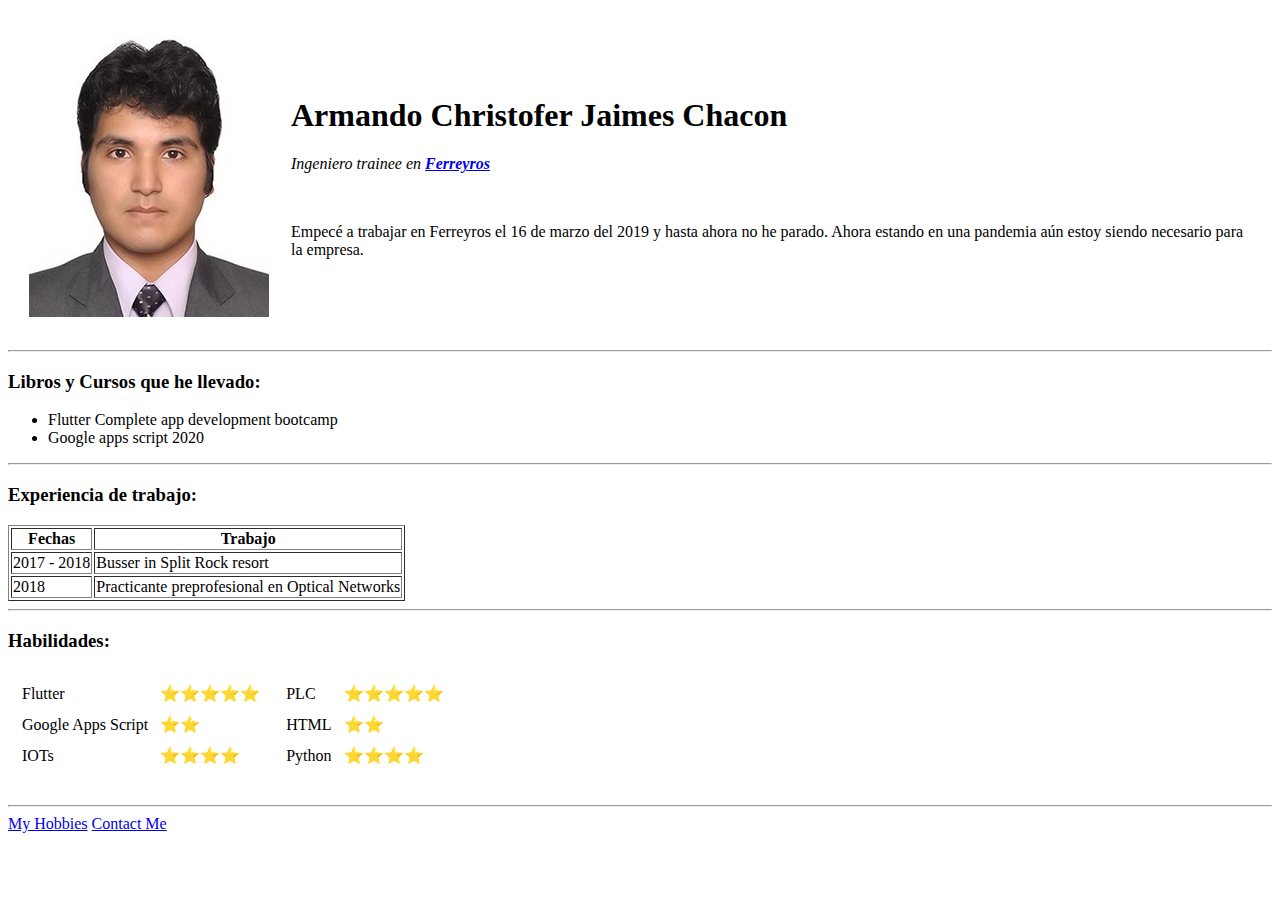
==== index.html @ 18eadee3 "Agregar archivos iniciales del CV virtual." ====
<!DOCTYPE html>
<html lang="en" dir="ltr">

<head>
  <meta charset="utf-8">
  <title>💚 Armando's Personal Site</title>
</head>

<body>
  <table cellspacing = "20">
    <tr>
      <td><img src="images/Carnet_Bachiller.jpg" alt="Foto de perfil Armando"></td>
      <td>
        <h1>Armando Christofer Jaimes Chacon</h1>
        <p><em>Ingeniero trainee en <strong><a href="https://www.ferreyros.com.pe/">Ferreyros</a></strong></em></p>
        <br>
        <p>Empecé a trabajar en Ferreyros el 16 de marzo del 2019 y hasta ahora no he parado.
          Ahora estando en una pandemia aún estoy siendo necesario para la empresa.</p>
      </td>
    </tr>
  </table>
  <hr>

  <h3>Libros y Cursos que he llevado:</h3>
  <ul>
    <li>Flutter Complete app development bootcamp</li>
    <li>Google apps script 2020</li>
  </ul>
  <hr>
  <h3>Experiencia de trabajo:</h3>
  <!-- <p>2017 - 2018 Busser in Split Rock resort</p>
  <p>2018 Practicante preprofesional en Optical Networks</p> -->
  <table border="1">
    <thead>
      <tr>
        <th>Fechas</th>
        <th>Trabajo</th>
      </tr>
    </thead>
    <tbody>
      <tr>
        <td>2017 - 2018</td>
        <td>Busser in Split Rock resort</td>
      </tr>
      <tr>
        <td>2018</td>
        <td>Practicante preprofesional en Optical Networks</td>
      </tr>
    </tbody>
    <tfoot>
    </tfoot>

  </table>
  <hr>
  <h3>Habilidades:</h3>
  <table>
    <tbody>
      <tr>
        <td>
          <table cellspacing="10">
            <!-- <thead>
              <th>Habilidad</th>
              <th>Puntaje</th>
            </thead> -->
            <tbody>
              <tr>
                <td>Flutter</td>
                <td>⭐⭐⭐⭐⭐</td>
              </tr>
              <tr>
                <td>Google Apps Script</td>
                <td>⭐⭐</td>
              </tr>
              <tr>
                <td>IOTs</td>
                <td>⭐⭐⭐⭐</td>
              </tr>
            </tbody>
          </table>
        </td>
        <td>
          <table cellspacing="10">
            <!-- <thead>
              <th>Habilidad</th>
              <th>Puntaje</th>
            </thead> -->
            <tbody>
              <tr>
                <td>PLC</td>
                <td>⭐⭐⭐⭐⭐</td>
              </tr>
              <tr>
                <td>HTML</td>
                <td>⭐⭐</td>
              </tr>
              <tr>
                <td>Python</td>
                <td>⭐⭐⭐⭐</td>
              </tr>
            </tbody>
          </table>
        </td>
      </tr>
    </tbody>
  </table>



  <br>
  <hr>
  <a href="hobbies.html">My Hobbies</a>
  <a href="contact-me.html">Contact Me</a>

</body>

</html>
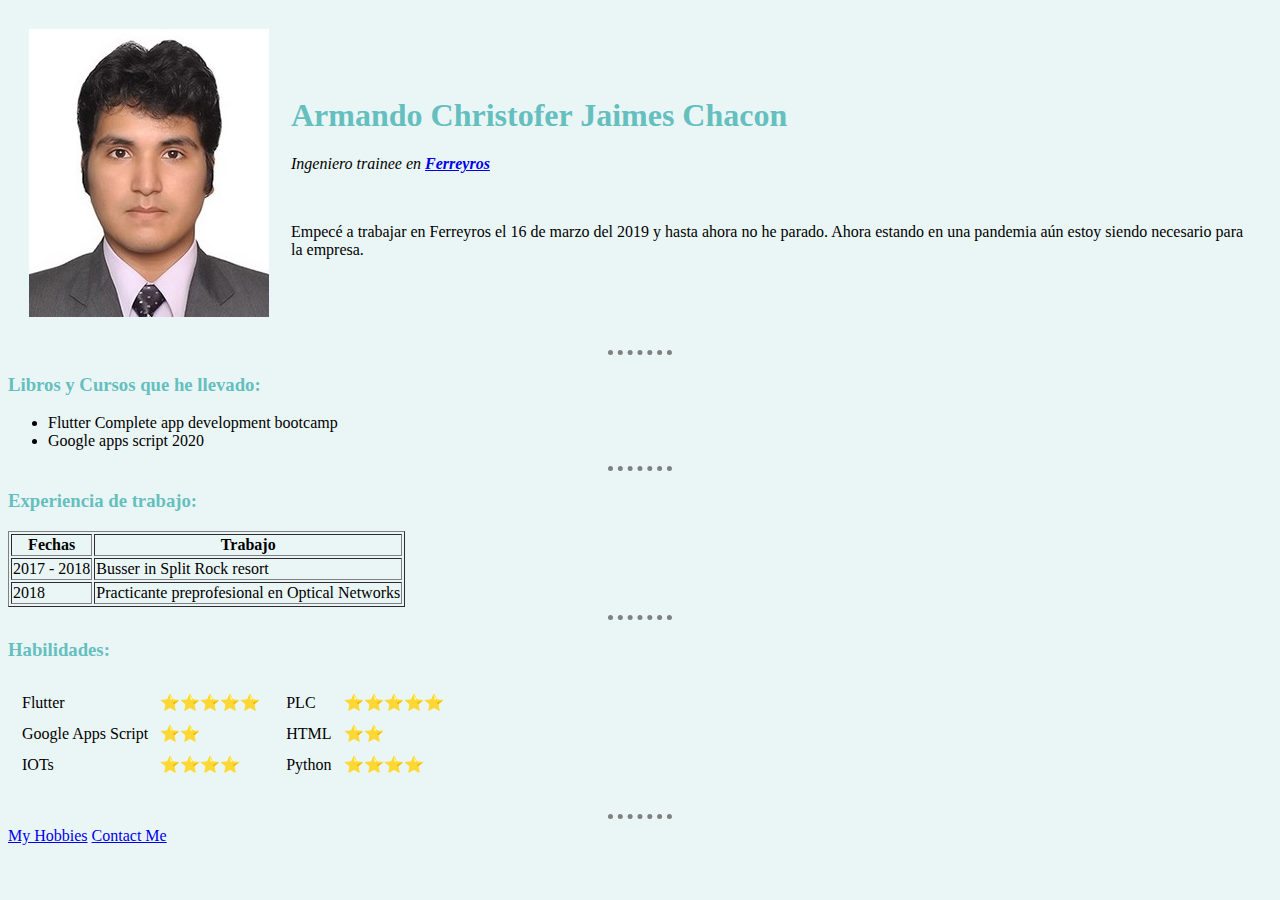
==== commit e0e908b0: "Fin CSS básico 2" ====
--- a/index.html
+++ b/index.html
@@ -4,6 +4,7 @@
 <head>
   <meta charset="utf-8">
   <title>💚 Armando's Personal Site</title>
+  <link rel="stylesheet" href="css/styles.css">
 </head>
 
 <body>
--- a/css/styles.css
+++ b/css/styles.css
@@ -0,0 +1,19 @@
+body {
+  background-color: #EAF6F6;
+}
+hr {
+  /* background-color: white; */
+  /* border-style: dotted none none; */
+  border-style: none;
+  border-top-style: dotted;
+  border-color: grey;
+  border-width: 5px;
+  /* height: 2px; */
+  width: 5%;
+}
+h1{
+  color: #66BFBF;
+}
+h3{
+  color: #66BFBF;
+}
